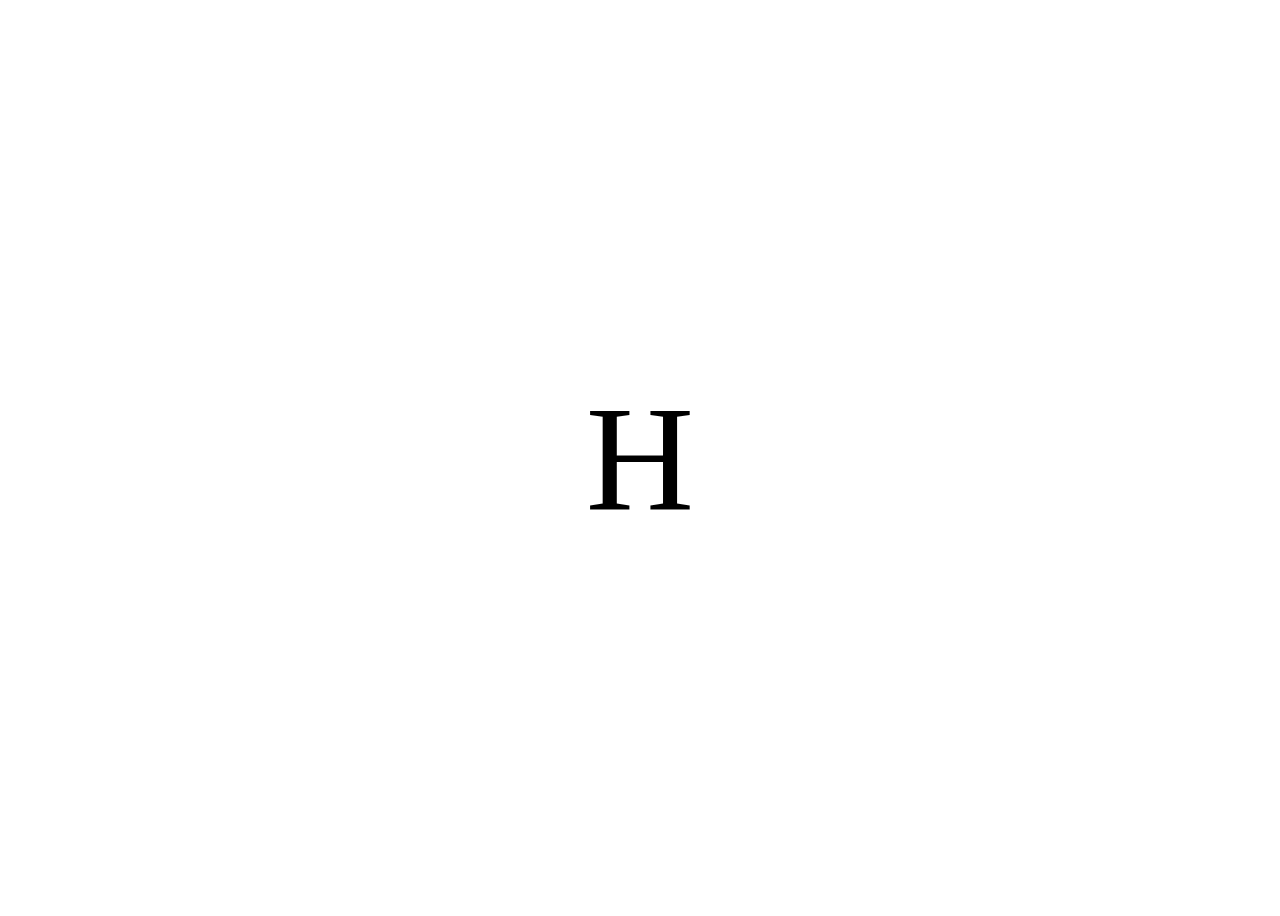
==== mediaQuery.html @ 4f131a37 "update" ====
<!DOCTYPE html>
<html lang="en">
<head>
    <link rel="stylesheet" href="mediaQuery.css">


    <meta charset="UTF-8">
    <meta http-equiv="X-UA-Compatible" content="IE=edge">
    <meta name="viewport" content="width=device-width, initial-scale=1.0">
    <title>Document</title>
</head>
<body>
    <div class="smart-phones">H</div>
    <div class="low-res"></div>
    <div class="hi-res"></div>
</body>
</html>
---- mediaQuery.css ----
body {
    display: flex;
    justify-content: center;
    align-items: center;
    height: 100vh;
    font-size: 150px;
}

@media screen and (max-width:480px ) and (min-width:320px) {
    .smart-phones {
    color: green;
    }
}

@media screen and (min-width:481) and (max-width: 767px) {
    .low-res {
    color: orange;
    }
}
@media screen and (min-width:1281px) {
    .hi-res {
    color: purple;
    }
}
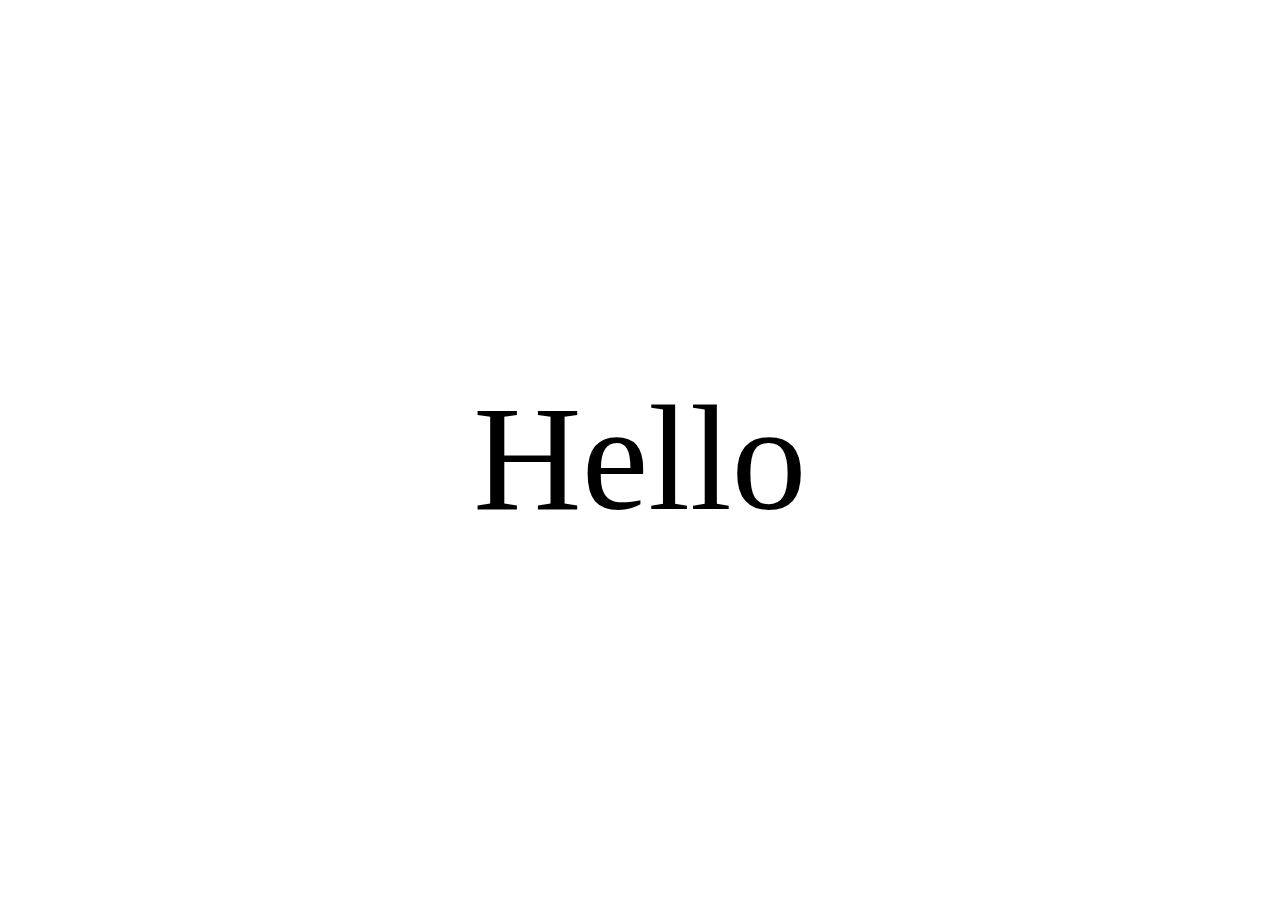
==== commit 98993100: "update" ====
--- a/mediaQuery.html
+++ b/mediaQuery.html
@@ -10,8 +10,5 @@
     <title>Document</title>
 </head>
 <body>
-    <div class="smart-phones">H</div>
-    <div class="low-res"></div>
-    <div class="hi-res"></div>
-</body>
+    <div class="container">Hello</div>
 </html>--- a/mediaQuery.css
+++ b/mediaQuery.css
@@ -1,4 +1,4 @@
- body {
+ .container {
     display: flex;
     justify-content: center;
     align-items: center;
@@ -7,18 +7,18 @@
 }
 
 @media screen and (max-width:480px ) and (min-width:320px) {
-    .smart-phones {
+    .container {
     color: green;
     }
 }
 
-@media screen and (min-width:481) and (max-width: 767px) {
-    .low-res {
+@media screen and (max-width:767px) and (min-width: 481px) {
+    .container {
     color: orange;
     }
 }
 @media screen and (min-width:1281px) {
-    .hi-res {
+    .container {
     color: purple;
     }
 }